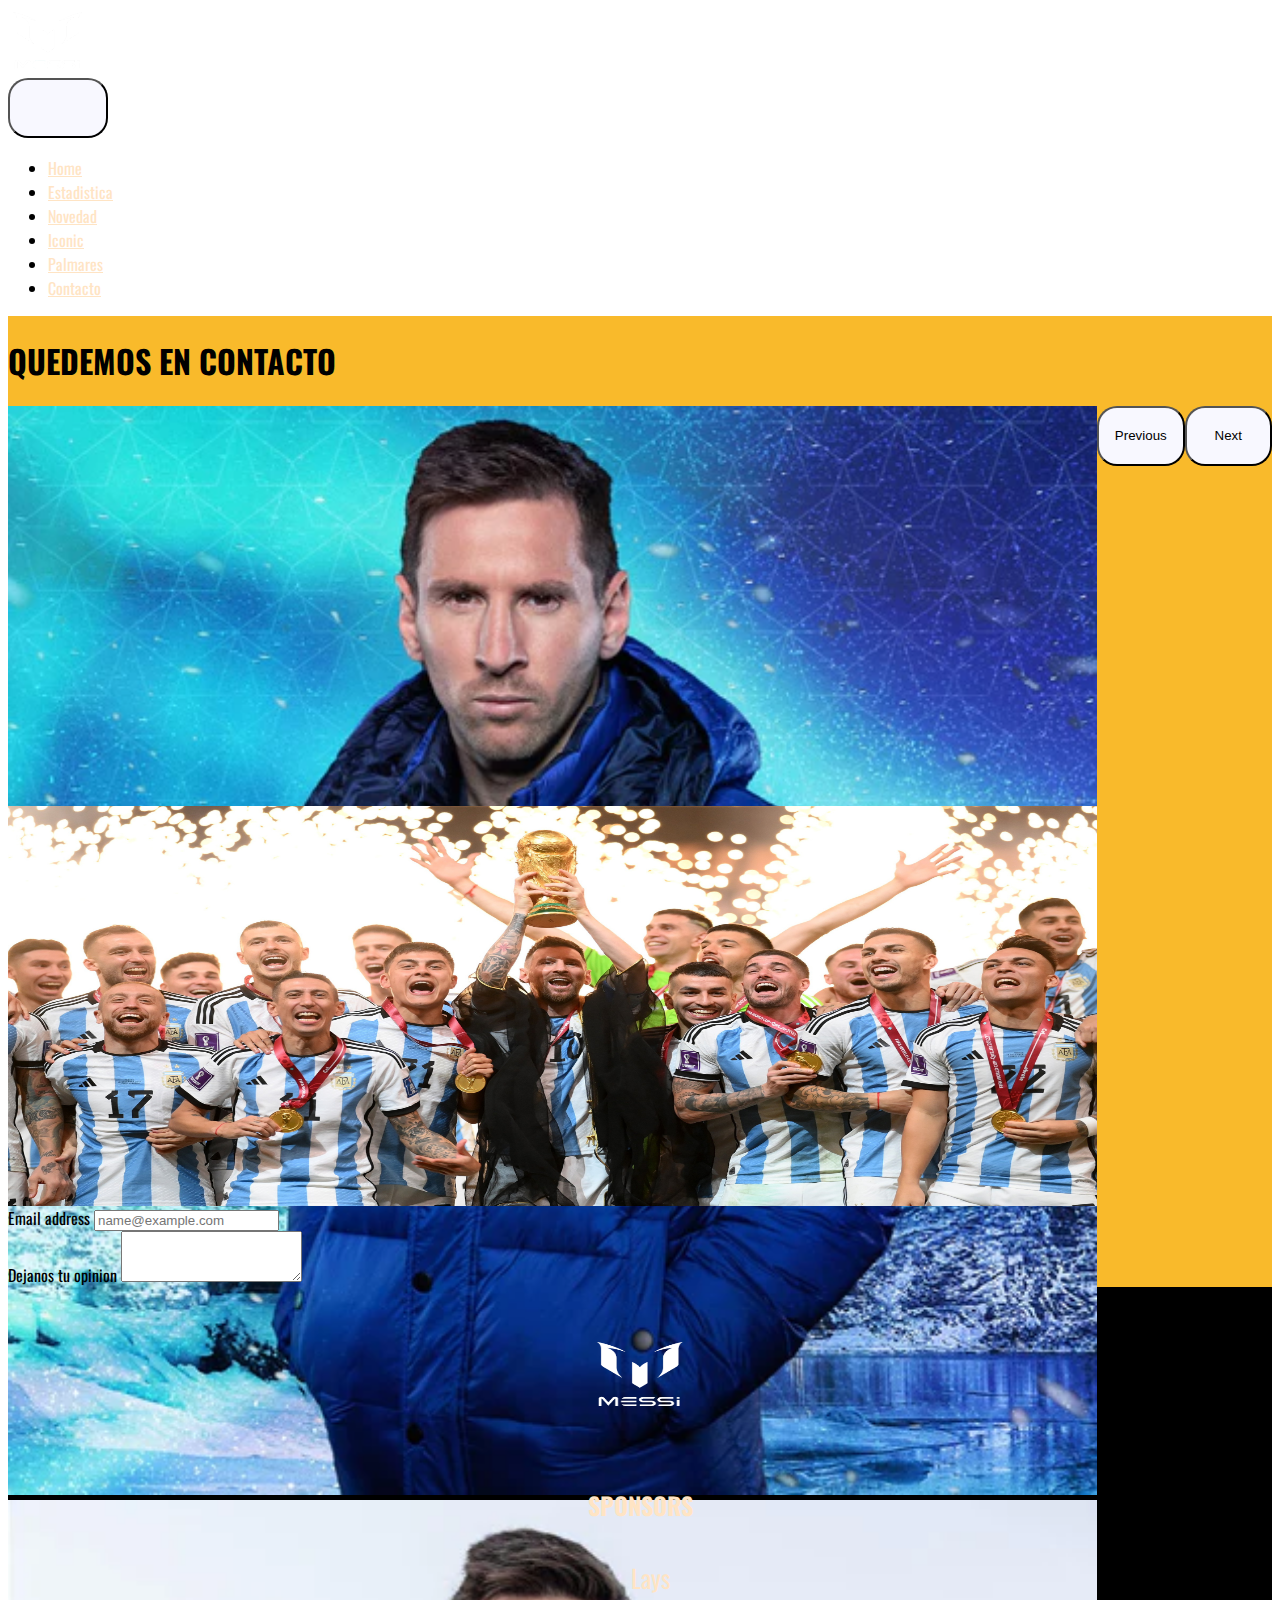
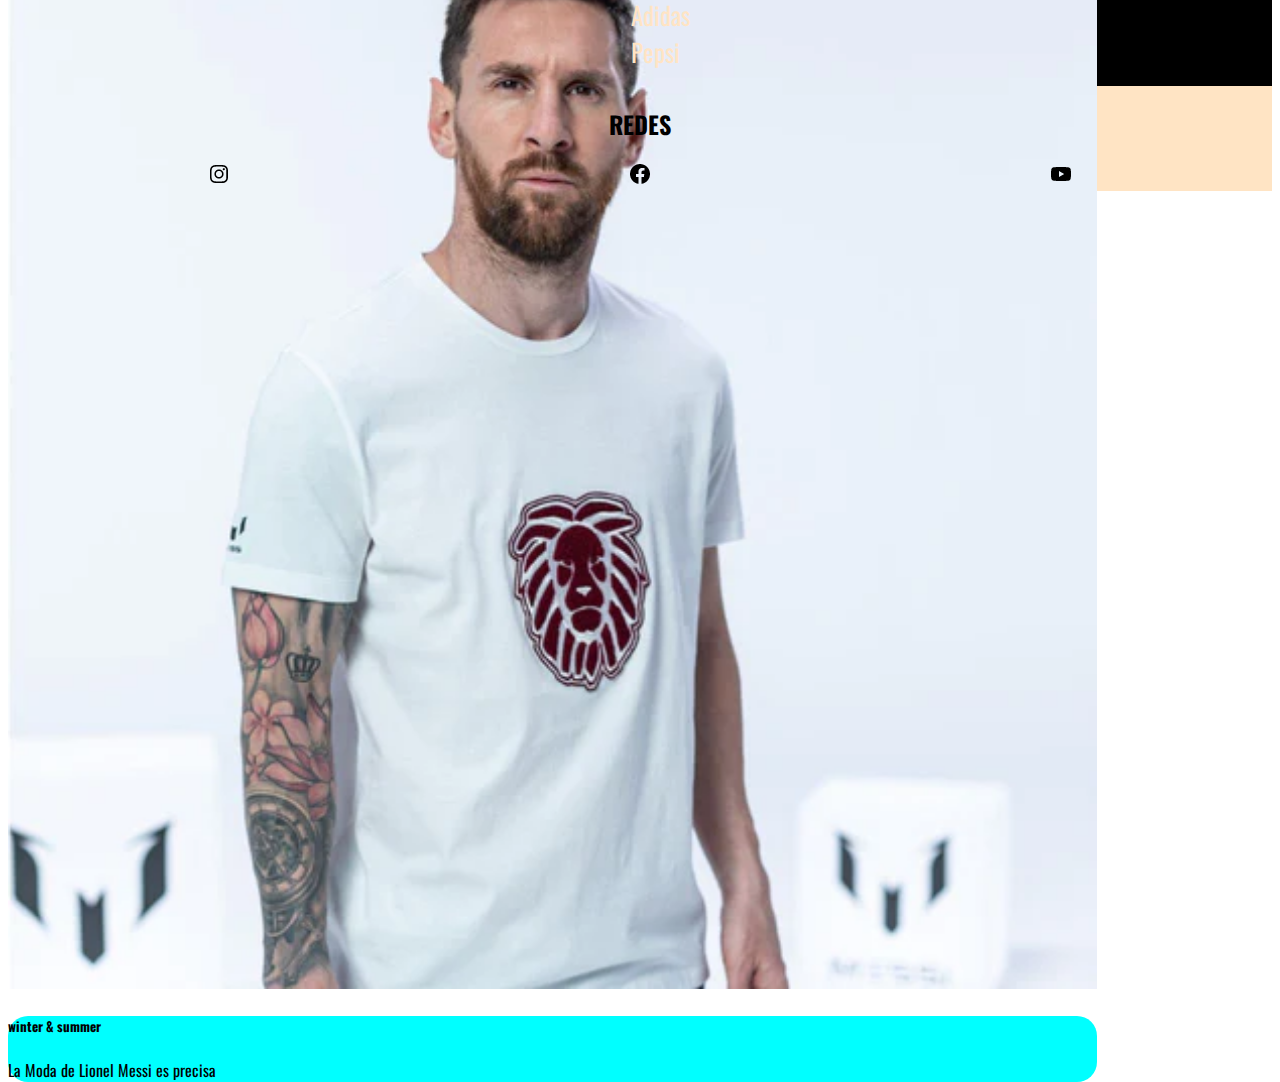
==== pages/contacto.html @ cf52347f "Primero" ====
<!DOCTYPE html>
<html lang="en">
  <head>
    <meta charset="UTF-8" />
    <meta http-equiv="X-UA-Compatible" content="IE=edge" />
    <meta name="viewport" content="width=device-width, initial-scale=1.0" />
    <title>Document</title>
    <link
      href="https://cdn.jsdelivr.net/npm/bootstrap@5.3.0-alpha1/dist/css/bootstrap.min.css"
      rel="stylesheet"
      integrity="sha384-GLhlTQ8iRABdZLl6O3oVMWSktQOp6b7In1Zl3/Jr59b6EGGoI1aFkw7cmDA6j6gD"
      crossorigin="anonymous"
    />
    <link rel="preconnect" href="https://fonts.googleapis.com" />
    <link rel="preconnect" href="https://fonts.gstatic.com" crossorigin />
    <link
      href="https://fonts.googleapis.com/css2?family=Oswald&display=swap"
      rel="stylesheet"
    />
    <link rel="stylesheet" href="../css/estilos.css" />
  </head>
  <body>
    <div class="container-fluid">
      <header>
        <div class="row">
          <nav class="navbar navbar-expand-lg navbar-dark bg-dark">
            <div class="container-fluid">
              <div class="conteiner__logo">
                <a class="navbar-brand" href="../index.html"
                  ><img class="img__logo" src="../img/low.png" alt="Logo Messi"
                /></a>
              </div>
  
              <button
                class="navbar-toggler"
                type="button"
                data-bs-toggle="collapse"
                data-bs-target="#navbarNav"
                aria-controls="navbarNav"
                aria-expanded="false"
                aria-label="Toggle navigation"
              >
                <span class="navbar-toggler-icon"></span>
              </button>
              <div class="collapse navbar-collapse" id="navbarNav">
                <ul class="navbar-nav">
                  <li class="nav-item">
                    <a
                      class="nav-link efecto"
                      aria-current="page"
                      href="../index.html"
                      >Home</a
                    >
                  </li>
                  <li class="nav-item">
                    <a class="nav-link efecto" href="./estadisticas.html"
                      >Estadistica</a
                    >
                  </li>
                  <li class="nav-item">
                    <a class="nav-link efecto" href="./novedades.html">Novedad</a>
                  </li>
                  <li class="nav-item">
                    <a class="nav-link efecto" href="./iconicos.html">Iconic</a>
                  </li>
                  <li class="nav-item">
                    <a class="nav-link efecto" href="./palmares.html">Palmares</a>
                  </li>
                  <li class="nav-item">
                    <a class="nav-link efecto" href="./contacto.html">Contacto</a>
                  </li>
                </ul>
              </div>
            </div>
          </nav>
        </div>
      </header>

      <main>
        <div class="container-fluid contacto__background">
          <h1>QUEDEMOS EN CONTACTO</h1>
          <div class="row">
            <div class="col-12">
              <div id="carousel" class="carousel slide" data-bs-ride="carousel">
                <div class="carousel-inner">
                  <!--Comienza otro item-->
                  <div class="carousel-item active" data-bs-interval="3000">
                    <div class="row">
                      <div class="col">
                        <img src="../img/M.webp" alt="" />
                      </div>
                      <div class="col">
                        <img src="../img/m5.webp" alt="" />
                      </div>
                    </div>
    
                    <div class="carousel-caption d-none d-md-block">
                      <div class="carousel__fondo--texto">
                        <h5 class="carousel__h5--oscuro">winter & summer</h5>
                        <p class="carousel__p--oscuro">
                          La Moda de Lionel Messi es precisa
                        </p>
                      </div>
                    </div>
                  </div>
                  <!--Comienza otro item-->
                  <div class="carousel-item" data-bs-interval="2000">
                    <img src="../img/msel.png" alt="" />
                  </div>
                </div>
                <!--fin del carousel inner-->
    
                <!--Botnes de control de desplazamiento-->
                <button
                  class="carousel-control-prev"
                  type="button"
                  data-bs-target="#carousel"
                  data-bs-slide="prev"
                >
                  <span
                    class="carousel-control-prev-icon"
                    aria-hidden="true"
                  ></span>
                  <span class="visually-hidden">Previous</span>
                </button>
    
                <button
                  class="carousel-control-next"
                  type="button"
                  data-bs-target="#carousel"
                  data-bs-slide="next"
                >
                  <span
                    class="carousel-control-next-icon"
                    aria-hidden="true"
                  ></span>
                  <span class="visually-hidden">Next</span>
                </button>
              </div>
    
              
            </div><!--fin id carousel-->
          </div>
          <div class="mb-3">
            <label for="exampleFormControlInput1" class="form-label">Email address</label>
            <input type="email" class="form-control" id="exampleFormControlInput1" placeholder="name@example.com">
          </div>
          <div class="mb-3">
            <label for="exampleFormControlTextarea1" class="form-label">Dejanos tu opinion</label>
            <textarea class="form-control" id="exampleFormControlTextarea1" rows="3"></textarea>
          </div>

        </div>
      </main>

   

       
      <footer>
        <div class="row">
          <div
          class="footer__conteiner--sitio col-xs-12 col-lg-4 col-xl-4 col-xxl-4"
        >
          <div class="footer__conteiner--logo">
            <a href="../index.html"><img src="../img/low.png" alt="" /></a>
          </div>
        </div>

        <div
          class="footer__conteiner--sponsor col-xs-12 col-lg-4 col-xl-4 col-xxl-4"
        >
          <div class="footer__titulo--sponsor">
            <h2>SPONSORS</h2>
          </div>
          <div class="footer__logos--sponsor">
            <ul class="footer__ul">
              <li class="footer__ul__li">
                <a class="ul__li__a--sponsor" href="https://lays.es/">Lays</a>
              </li>
              <li>
                <a class="ul__li__a--sponsor" href="https://www.adidas.com.ar/"
                  >Adidas</a
                >
              </li>
              <li>
                <a class="ul__li__a--sponsor" href="https://www.pepsi.com/"
                  >Pepsi</a
                >
              </li>
            </ul>
          </div>
        </div>

        <div
          class="footer__conteiner--redes col-xs-12 col-lg-4 col-xl-4 col-xxl-4"
        >
          <div class="footer__titulo--redes">
            <h2>REDES</h2>
          </div>

          <div class="footer__logos--redes container-fluid">
            <a href="https://www.instagram.com/leomessi/"
              ><img class="img__logo--redes" src="../img/insta.png" alt=""
            /></a>

            <a href="https://www.facebook.com/leomessi"
              ><img
                class="img__logo--redes"
                src="../img/facebook-circle-logo-24.png"
                alt=""
            /></a>

            <a href="https://www.youtube.com/@LeoMessi"
              ><img
                class="img__logo--redes"
                src="../img/youtube-logo-24.png"
                alt=""
            /></a>
          </div>
        </div>
        </div>
        
      </footer>
    </div>

    <script
      src="https://cdn.jsdelivr.net/npm/bootstrap@5.3.0-alpha1/dist/js/bootstrap.bundle.min.js"
      integrity="sha384-w76AqPfDkMBDXo30jS1Sgez6pr3x5MlQ1ZAGC+nuZB+EYdgRZgiwxhTBTkF7CXvN"
      crossorigin="anonymous"
    ></script>
  </body>
</html>
---- css/estilos.css ----
.container-fluid{
    font-family: 'Oswald', sans-serif;
}
.conteiner__logo{
    height: 70px;
    width: 80px;
}

#carousel{
    display: none;
 }

.efecto{
    color: bisque;
}
.efecto:hover{
    padding:20px;
    background-color: rgb(248, 204, 9);
    color:rgb(0, 0, 0);
}

.article--estadistica{
    display: flex;
    flex-direction: column;
    justify-content: space-evenly;
    align-items: center;
    height: 350px;
    
    background-color: rgb(249,186,43) ;     
}
.article__titulo--dark{
    font-size: 40px;
    font-weight:800;
    color:black;
}


.article--iconic{
    display: flex;
    flex-direction: column;
    justify-content: space-evenly;
    align-items: center;
    height: 350px;
    background-color:rgb(236,85,110) ;  
}


.article--novedad{
    display: flex;
    flex-direction: column;
    justify-content: space-evenly;
    align-items: center;
    height: 350px;
    background-color:rgb(101,168,212);
}
.article__titulo--light{
    font-size: 40px;
    font-weight:800;
    color:ghostwhite;
}

.aside__conteiner{
    display:none;
}

.footer__conteiner--redes{
    background-color: bisque;
}
.footer__conteiner--sponsor{
    background-color:black;
}

.footer__logos--sponsor{
    display: flex;
    justify-content: center;
    align-items: center;
    flex-direction: column;
    color: bisque;
}
.footer--sponsor h2{
    color: bisque;
}
.footer__logos--redes{
    display: flex;
    justify-content:space-around;
    align-items: center;
}
.footer__titulo--sponsor{
    display: flex;
    justify-content: center;
    color: bisque;
}
.footer__titulo--redes{
    display: flex;
    justify-content: center;
    color:black;
}
.footer__ul{
    list-style: none;
}
.ul__li__a--sponsor{
    
    font-size: 25px;
    color: bisque;
    text-decoration: none;
}

.button--linkpage{
    display: none;
}
.a__button{
  display: none;
}

img{
    height: 100%;
    width: 100%;
}
.article__img{
    height: 180PX;
    width: 200PX;
    border-radius: 20px;
}
.article__img:hover{
    height: 200px;
    width: 270px;
}
.img__logo--redes{
    height: 24px;
    width: 24px;
}
.img__logo--redes:hover{

    height: 30px;
    width: 30px;
}
.footer__conteiner--sitio{
    display: flex;
    justify-content: center;
    align-content: center;
    background-color: black;
}
.footer__conteiner--logo{
    margin: 50px;
    height: 80px;
    width: 100px;
}
.h1--estadisticas{
    color: black;
}
.conteiner__titulo{
    display: flex;
    justify-content: center;
    align-items: center;
}
.section__conteiner--stats{
    display: flex;
    justify-content: space-between;
    background-color:rgb(249,186,43)  ;
}
.caja__stats{
    display: flex;
    flex-direction: column;
    align-items: center;
    justify-content:space-evenly;
    height: 80vh;
    background-image: url(../img/m30.webp);
    background-repeat: no-repeat;
    background-size: cover;
    background-position: center;
    margin-bottom: 30px;
}
.elemento{
    display: flex;
    flex-direction: column;
    align-items: center;
    justify-content:space-evenly;
}
.stats__barra{
    height: 20px;
    width: 200px;
    background-color: aqua;
    border-radius: 20px;
}
.stats__progreso{
    display: flex;
    height: 100%;
    width: var(--w);
    background-color: blueviolet;
    border-radius: 15px;
    animation: aumento 5s ease;
}

@keyframes aumento {
    0%{width: 0%;}
    100%{width:var(--w);}
}
.h2__fondo--stats{
    display: flex;
    justify-content: center;
    align-items: center;
    height: 50px;
    width: 200px;
    background-color: black;
    border-radius: 10px;
}
.stats__h2--TituloComparativo{
    color: aliceblue;
}
.card{
    height: 350px;
    width:170px;
}
.article__card{
    display: flex;
    justify-content: space-around;
    align-items: center;
    background-color:rgb(101,168,212);
}


.iconic--video{
    height: 200px;
    width: 300px;
    border-radius: 10px;
}

.palmares__conteiner{
    background-color:rgb(249,186,43) ;
}
.contacto__background{

    display: flex;
    flex-direction: column;
    justify-content: space-between;
    height: auto;
   background-color:rgb(249,186,43) ;
}
/*SCREEN DE PAGINA PRINCIPAL*/
@media screen and (min-width: 1200px){
    .article__img{
        height: 200px;
        width: 250px;
        border-radius: 20px;
    }
    .article__img:hover{
        height: 250px;
        width: 300px;
    }
    .article--estadistica{
        display: flex;
        flex-direction: row;
        justify-content:space-around;
        align-items: center;
        height: 350px;
        width: 100%;
        background-color: rgb(249,186,43) ;     
    }
    .article__titulo--estadistica{
        font-size: 50px;
        font-weight:800;
        color:black;
    }
    

    .article--iconic{
        display: flex;
        flex-direction: row;
        justify-content: space-evenly;
        align-items: center;
        height: 350px;
        width: 100%;
        background-color: rgb(236,85,110) ;  
    }
    .article__titulo--iconic{
         font-size: 50px;
         font-weight:800;
        color: aliceblue;
    }

    .article--novedad{
        display: flex;
        flex-direction: row;
        justify-content: space-evenly;
        align-items: center;
        height: 350px;
        width: 100%;
        background-color:rgb(101,168,212);
    }
    .article__titulo--novedad{
        font-size: 40px;
        font-weight:800;
        color:ghostwhite;
    }
    .aside__conteiner{
        display: block;
        background-color: bisque;

    }
    .button--linkpage{
        display: block;
    }
    button{
        border-radius: 20px;
        height: 60px;
        width: 100px;
        background-color:ghostwhite;
        border-color: black;
    }
    
    .a__button{
        display: block;
        text-decoration: none;
        color:black;
        font-size: 20PX;
    }
    button:hover{
        height: 90px;
        width: 130px;
    }
   #carousel{
    display: flex;
    justify-content: center;
   }
    .carousel-inner{
       width: 100vw;
    }
    .carousel-item {
        height: 400px;
    }
   
    .carousel__h5--oscuro{
        color: black;
    }
    .carousel__p--oscuro{
        color: black;
    }
    .carousel-control-prev-icon{
        color: black;
    }
    .carousel__fondo--texto{
        border-radius: 20px;
        background-color: aqua;
    }
 
    .card{
        height: 350px;
        width:170px;
    }
   .article__card{
        display: flex;
        justify-content: space-evenly;
        align-items: center;
        background-color:rgb(101,168,212);
        height: 70vh;
        
   }
   .contacto__background{
    display: flex;
    flex-direction: column;
    justify-content: space-between;
    height: auto;
   background-color:rgb(249,186,43) ;
}

}
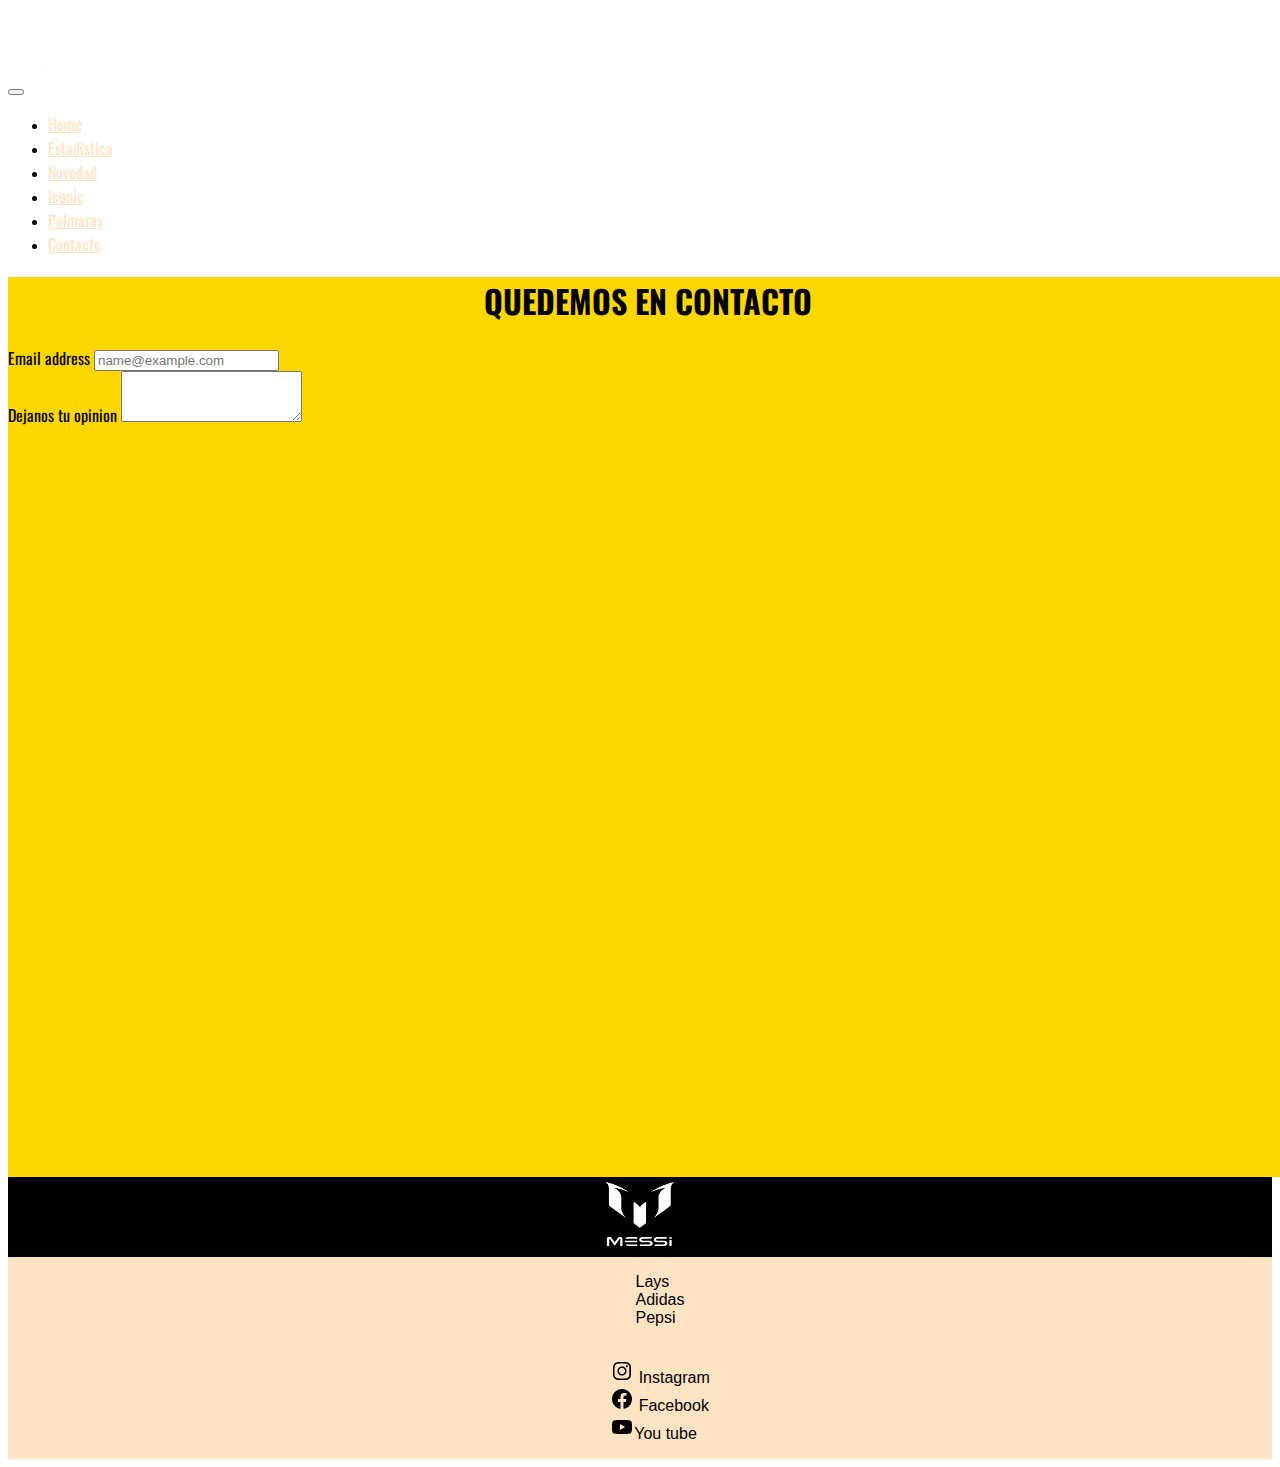
==== commit f6ff1f3e: "Palmares-Contacto" ====
--- a/pages/contacto.html
+++ b/pages/contacto.html
@@ -17,130 +17,68 @@
       href="https://fonts.googleapis.com/css2?family=Oswald&display=swap"
       rel="stylesheet"
     />
-    <link rel="stylesheet" href="../css/estilos.css" />
+    <link rel="stylesheet" href="../css/style.css" />
   </head>
+
   <body>
     <div class="container-fluid">
-      <header>
-        <div class="row">
-          <nav class="navbar navbar-expand-lg navbar-dark bg-dark">
-            <div class="container-fluid">
-              <div class="conteiner__logo">
-                <a class="navbar-brand" href="../index.html"
-                  ><img class="img__logo" src="../img/low.png" alt="Logo Messi"
-                /></a>
-              </div>
-  
-              <button
-                class="navbar-toggler"
-                type="button"
-                data-bs-toggle="collapse"
-                data-bs-target="#navbarNav"
-                aria-controls="navbarNav"
-                aria-expanded="false"
-                aria-label="Toggle navigation"
-              >
-                <span class="navbar-toggler-icon"></span>
-              </button>
-              <div class="collapse navbar-collapse" id="navbarNav">
-                <ul class="navbar-nav">
-                  <li class="nav-item">
-                    <a
-                      class="nav-link efecto"
-                      aria-current="page"
-                      href="../index.html"
-                      >Home</a
-                    >
-                  </li>
-                  <li class="nav-item">
-                    <a class="nav-link efecto" href="./estadisticas.html"
-                      >Estadistica</a
-                    >
-                  </li>
-                  <li class="nav-item">
-                    <a class="nav-link efecto" href="./novedades.html">Novedad</a>
-                  </li>
-                  <li class="nav-item">
-                    <a class="nav-link efecto" href="./iconicos.html">Iconic</a>
-                  </li>
-                  <li class="nav-item">
-                    <a class="nav-link efecto" href="./palmares.html">Palmares</a>
-                  </li>
-                  <li class="nav-item">
-                    <a class="nav-link efecto" href="./contacto.html">Contacto</a>
-                  </li>
-                </ul>
-              </div>
+      <header class="row">
+        <nav class="navbar navbar-expand-lg navbar-dark bg-dark col col-12">
+          <div class="container-fluid">
+            <div class="conteiner__logo">
+              <a class="navbar-brand" href="../index.html"
+                ><img src="../img/low.png" alt="Logo Messi"
+              /></a>
             </div>
-          </nav>
-        </div>
+
+            <button
+              class="navbar-toggler"
+              type="button"
+              data-bs-toggle="collapse"
+              data-bs-target="#navbarNav"
+              aria-controls="navbarNav"
+              aria-expanded="false"
+              aria-label="Toggle navigation"
+            >
+              <span class="navbar-toggler-icon"></span>
+            </button>
+            <div class="collapse navbar-collapse" id="navbarNav">
+              <ul class="navbar-nav">
+                <li class="nav-item">
+                  <a
+                    class="nav-link efecto"
+                    aria-current="page"
+                    href="../index.html"
+                    >Home</a
+                  >
+                </li>
+                <li class="nav-item">
+                  <a class="nav-link efecto" href="./estadisticas.html"
+                    >Estadistica</a
+                  >
+                </li>
+                <li class="nav-item">
+                  <a class="nav-link efecto" href="./novedades.html">Novedad</a>
+                </li>
+                <li class="nav-item">
+                  <a class="nav-link efecto" href="./iconicos.html">Iconic</a>
+                </li>
+                <li class="nav-item">
+                  <a class="nav-link efecto" href="./palmares.html">Palmares</a>
+                </li>
+                <li class="nav-item">
+                  <a class="nav-link efecto" href="./contacto.html">Contacto</a>
+                </li>
+              </ul>
+            </div>
+          </div>
+        </nav>
       </header>
 
-      <main>
-        <div class="container-fluid contacto__background">
+      <main class="row">
+        <div class="col col-12 contacto__background ">
           <h1>QUEDEMOS EN CONTACTO</h1>
-          <div class="row">
-            <div class="col-12">
-              <div id="carousel" class="carousel slide" data-bs-ride="carousel">
-                <div class="carousel-inner">
-                  <!--Comienza otro item-->
-                  <div class="carousel-item active" data-bs-interval="3000">
-                    <div class="row">
-                      <div class="col">
-                        <img src="../img/M.webp" alt="" />
-                      </div>
-                      <div class="col">
-                        <img src="../img/m5.webp" alt="" />
-                      </div>
-                    </div>
-    
-                    <div class="carousel-caption d-none d-md-block">
-                      <div class="carousel__fondo--texto">
-                        <h5 class="carousel__h5--oscuro">winter & summer</h5>
-                        <p class="carousel__p--oscuro">
-                          La Moda de Lionel Messi es precisa
-                        </p>
-                      </div>
-                    </div>
-                  </div>
-                  <!--Comienza otro item-->
-                  <div class="carousel-item" data-bs-interval="2000">
-                    <img src="../img/msel.png" alt="" />
-                  </div>
-                </div>
-                <!--fin del carousel inner-->
-    
-                <!--Botnes de control de desplazamiento-->
-                <button
-                  class="carousel-control-prev"
-                  type="button"
-                  data-bs-target="#carousel"
-                  data-bs-slide="prev"
-                >
-                  <span
-                    class="carousel-control-prev-icon"
-                    aria-hidden="true"
-                  ></span>
-                  <span class="visually-hidden">Previous</span>
-                </button>
-    
-                <button
-                  class="carousel-control-next"
-                  type="button"
-                  data-bs-target="#carousel"
-                  data-bs-slide="next"
-                >
-                  <span
-                    class="carousel-control-next-icon"
-                    aria-hidden="true"
-                  ></span>
-                  <span class="visually-hidden">Next</span>
-                </button>
-              </div>
-    
-              
-            </div><!--fin id carousel-->
-          </div>
+          
           <div class="mb-3">
             <label for="exampleFormControlInput1" class="form-label">Email address</label>
             <input type="email" class="form-control" id="exampleFormControlInput1" placeholder="name@example.com">
@@ -149,77 +87,63 @@
             <label for="exampleFormControlTextarea1" class="form-label">Dejanos tu opinion</label>
             <textarea class="form-control" id="exampleFormControlTextarea1" rows="3"></textarea>
           </div>
-
         </div>
+ 
       </main>
 
    
 
        
-      <footer>
-        <div class="row">
-          <div
-          class="footer__conteiner--sitio col-xs-12 col-lg-4 col-xl-4 col-xxl-4"
-        >
+      <footer class="row">
+        <div class="footer__conteiner--sitio col-xs-12 col-lg-4">
           <div class="footer__conteiner--logo">
             <a href="../index.html"><img src="../img/low.png" alt="" /></a>
           </div>
         </div>
 
-        <div
-          class="footer__conteiner--sponsor col-xs-12 col-lg-4 col-xl-4 col-xxl-4"
-        >
-          <div class="footer__titulo--sponsor">
-            <h2>SPONSORS</h2>
-          </div>
+        <div class="footer__conteiner--sponsor col-xs-12 col-lg-4">
+          
           <div class="footer__logos--sponsor">
-            <ul class="footer__ul">
-              <li class="footer__ul__li">
-                <a class="ul__li__a--sponsor" href="https://lays.es/">Lays</a>
+            <ul>
+              <li>
+                <a href="https://lays.es/" target="_blank">Lays</a>
               </li>
               <li>
-                <a class="ul__li__a--sponsor" href="https://www.adidas.com.ar/"
+                <a  href="https://www.adidas.com.ar/" target="_blank"
                   >Adidas</a
                 >
               </li>
               <li>
-                <a class="ul__li__a--sponsor" href="https://www.pepsi.com/"
+                <a href="https://www.pepsi.com/" target="_blank"
                   >Pepsi</a
                 >
               </li>
+              
             </ul>
           </div>
         </div>
 
-        <div
-          class="footer__conteiner--redes col-xs-12 col-lg-4 col-xl-4 col-xxl-4"
-        >
-          <div class="footer__titulo--redes">
-            <h2>REDES</h2>
-          </div>
-
-          <div class="footer__logos--redes container-fluid">
-            <a href="https://www.instagram.com/leomessi/"
-              ><img class="img__logo--redes" src="../img/insta.png" alt=""
-            /></a>
-
-            <a href="https://www.facebook.com/leomessi"
+        <div class="footer__conteiner--redes col-xs-12 col-lg-4">
+            <ul>
+              <li> <a href="https://www.instagram.com/leomessi/"target="_blank"
+                ><img class="img__logo--redes" src="../img/insta.png" alt="Logo--instagram"target="_blank"
+              />
+            Instagram</a></li>
+            <li><a href="https://www.facebook.com/leomessi"target="_blank"
               ><img
                 class="img__logo--redes"
                 src="../img/facebook-circle-logo-24.png"
-                alt=""
-            /></a>
-
-            <a href="https://www.youtube.com/@LeoMessi"
+                alt="Logo--facebook"
+            /> Facebook</a></li>
+            <li><a href="https://www.youtube.com/@LeoMessi" target="_blank"
               ><img
                 class="img__logo--redes"
                 src="../img/youtube-logo-24.png"
-                alt=""
-            /></a>
-          </div>
-        </div>
-        </div>
-        
+                alt="Logo--youtube"
+            />You tube</a></li>
+            </ul>
+
+         </div>
       </footer>
     </div>
 
--- a/css/style.css
+++ b/css/style.css
@@ -0,0 +1,324 @@
+/*Here i put gobal variable*/
+/*MOBILE*/
+/*Header*/
+.conteiner__logo {
+  height: 70px;
+  width: 60px;
+  /*Here i define img height and width*/
+}
+.conteiner__logo img {
+  height: 100%;
+  width: 100%;
+}
+
+/*My nav link*/
+.nav-link {
+  font-family: "Oswald", sans-serif;
+  color: bisque;
+}
+.nav-link:hover {
+  padding: 20px;
+  background-color: rgb(251, 255, 34);
+  color: rgb(0, 0, 0);
+}
+
+.article--estadistica {
+  display: flex;
+  flex-direction: column;
+  justify-content: space-around;
+  align-items: center;
+  height: 450px;
+  width: 100vw;
+  background-color: gold;
+  font-family: "Oswald", sans-serif;
+}
+.article--estadistica h2 {
+  font-size: 40px;
+  color: black;
+  text-align: center;
+}
+.article--estadistica img {
+  height: 200px;
+  width: 300px;
+  border-radius: 25px;
+}
+
+.article--iconic {
+  display: flex;
+  flex-direction: column;
+  justify-content: space-around;
+  align-items: center;
+  height: 450px;
+  width: 100vw;
+  background-color: rgb(236, 85, 110);
+  font-family: "Oswald", sans-serif;
+}
+.article--iconic h2 {
+  font-size: 40px;
+  color: white;
+  text-align: center;
+}
+.article--iconic img {
+  height: 200px;
+  width: 300px;
+  border-radius: 25px;
+}
+.article--iconic .iconic--video {
+  height: 300px;
+  width: 300px;
+  border-radius: 10px;
+}
+
+.article--novedad {
+  display: flex;
+  flex-direction: column;
+  justify-content: space-around;
+  align-items: center;
+  height: 450px;
+  width: 100vw;
+  background-color: rgb(101, 168, 212);
+  font-family: "Oswald", sans-serif;
+}
+.article--novedad h2 {
+  text-align: center;
+  justify-self: center;
+  font-size: 40px;
+  color: white;
+}
+.article--novedad img {
+  height: 250px;
+  width: 250px;
+  border-radius: 25px;
+}
+
+.button--linkpage {
+  height: 40px;
+  width: 100px;
+  background-color: black;
+  border-radius: 10px;
+  border-color: black;
+}
+.button--linkpage a {
+  color: bisque;
+  text-decoration: none;
+  font-family: "Roboto", sans-serif;
+}
+
+aside {
+  display: none;
+}
+
+.footer__conteiner--sitio {
+  display: flex;
+  align-items: center;
+  justify-content: center;
+  background-color: black;
+}
+.footer__conteiner--sitio .footer__conteiner--logo {
+  height: 80px;
+  width: 80px;
+}
+.footer__conteiner--sitio .footer__conteiner--logo img {
+  height: 100%;
+  width: 100%;
+}
+
+.footer__conteiner--sponsor {
+  background-color: bisque;
+}
+.footer__conteiner--sponsor .footer__logos--sponsor {
+  display: flex;
+  justify-content: center;
+  align-items: center;
+  flex-direction: column;
+  color: bisque;
+}
+.footer__conteiner--sponsor .footer__logos--sponsor ul li {
+  list-style: none;
+}
+.footer__conteiner--sponsor .footer__logos--sponsor ul li a {
+  font-family: "Roboto", sans-serif;
+  color: black;
+  text-decoration: none;
+}
+
+.footer__conteiner--redes {
+  display: flex;
+  flex-direction: column;
+  justify-content: space-around;
+  align-items: center;
+  background-color: bisque;
+}
+.footer__conteiner--redes ul {
+  list-style: none;
+}
+.footer__conteiner--redes ul li a {
+  font-family: "Roboto", sans-serif;
+  text-decoration: none;
+  color: black;
+}
+.footer__conteiner--redes .img__logo--redes {
+  height: 24px;
+  width: 24px;
+}
+
+.section__conteiner--stats {
+  background-color: gold;
+}
+.section__conteiner--stats h1 {
+  text-align: center;
+  font-family: "Oswald", sans-serif;
+  font-weight: 700;
+}
+
+.caja__stats {
+  display: flex;
+  flex-direction: column;
+  align-items: center;
+  justify-content: space-evenly;
+  height: 80vh;
+  background-image: url(../img/m30.webp);
+  background-repeat: no-repeat;
+  background-size: cover;
+  background-position: center;
+  margin-bottom: 30px;
+  border-radius: 20px;
+}
+.caja__stats .element {
+  flex-direction: column;
+  align-items: center;
+  justify-content: space-evenly;
+}
+.caja__stats .element .h2__background--stats {
+  display: flex;
+  justify-content: center;
+  align-items: center;
+  height: 50px;
+  width: 250px;
+  background-color: black;
+  border-radius: 10px;
+}
+.caja__stats .element .h2__background--stats .stats__h2--TitleComparative {
+  color: aliceblue;
+}
+.caja__stats .element .stats__bar {
+  height: 20px;
+  width: 200px;
+  background-color: aqua;
+  border-radius: 20px;
+}
+.caja__stats .element .stats__bar .stats__progress {
+  display: flex;
+  height: 100%;
+  width: var(--w);
+  background-color: blueviolet;
+  border-radius: 15px;
+  animation: aumento 5s ease;
+}
+
+@keyframes aumento {
+  0% {
+    width: 0%;
+  }
+  100% {
+    width: var(--w);
+  }
+}
+.Section__cotainer--summer {
+  display: flex;
+  flex-wrap: wrap;
+  background-color: gray;
+  justify-content: space-around;
+  align-items: center;
+}
+
+.Section__cotainer--new {
+  background-color: rgb(101, 168, 212);
+  display: flex;
+  flex-wrap: wrap;
+  justify-content: space-around;
+  align-items: center;
+}
+
+.card {
+  height: 310px;
+  width: 165px;
+  align-items: center;
+}
+.card .card-img-top {
+  padding-top: 5px;
+  height: 155px;
+  width: 85%;
+}
+.card .card-body .card-title {
+  font-family: "Oswald", sans-serif;
+}
+.card .card-body .card-text {
+  font-family: "Oswald", sans-serif;
+}
+
+.section--iconic {
+  display: flex;
+  flex-direction: column;
+  justify-content: space-around;
+  align-items: center;
+  width: 100vw;
+  background-color: rgb(236, 85, 110);
+  font-family: "Oswald", sans-serif;
+}
+
+#carousel {
+  display: none;
+  justify-content: center;
+}
+#carousel .carousel-inner {
+  width: 100vw;
+}
+#carousel .carousel-item {
+  height: 500px;
+}
+#carousel .carousel-item img {
+  height: 100%;
+  width: 100%;
+  border-radius: 20px;
+}
+#carousel .carousel__h5--oscuro {
+  color: black;
+}
+#carousel .carousel__p--oscuro {
+  color: black;
+}
+#carousel .carousel-control-prev-icon {
+  color: black;
+}
+#carousel .carousel__fondo--texto {
+  border-radius: 20px;
+  background-color: aqua;
+}
+
+.contacto__background {
+  background-color: gold;
+  height: 100vh;
+  width: 100vw;
+  font-family: "Oswald", sans-serif;
+}
+.contacto__background h1 {
+  display: flex;
+  justify-content: center;
+  align-self: center;
+  font-family: "Oswald", sans-serif;
+}
+
+.palmares__conteiner {
+  background-color: gold;
+  font-family: "Oswald", sans-serif;
+}
+.palmares__conteiner section {
+  display: flex;
+  justify-content: space-around;
+  align-items: center;
+}
+
+/*PC*/
+
+/*# sourceMappingURL=style.css.map */
